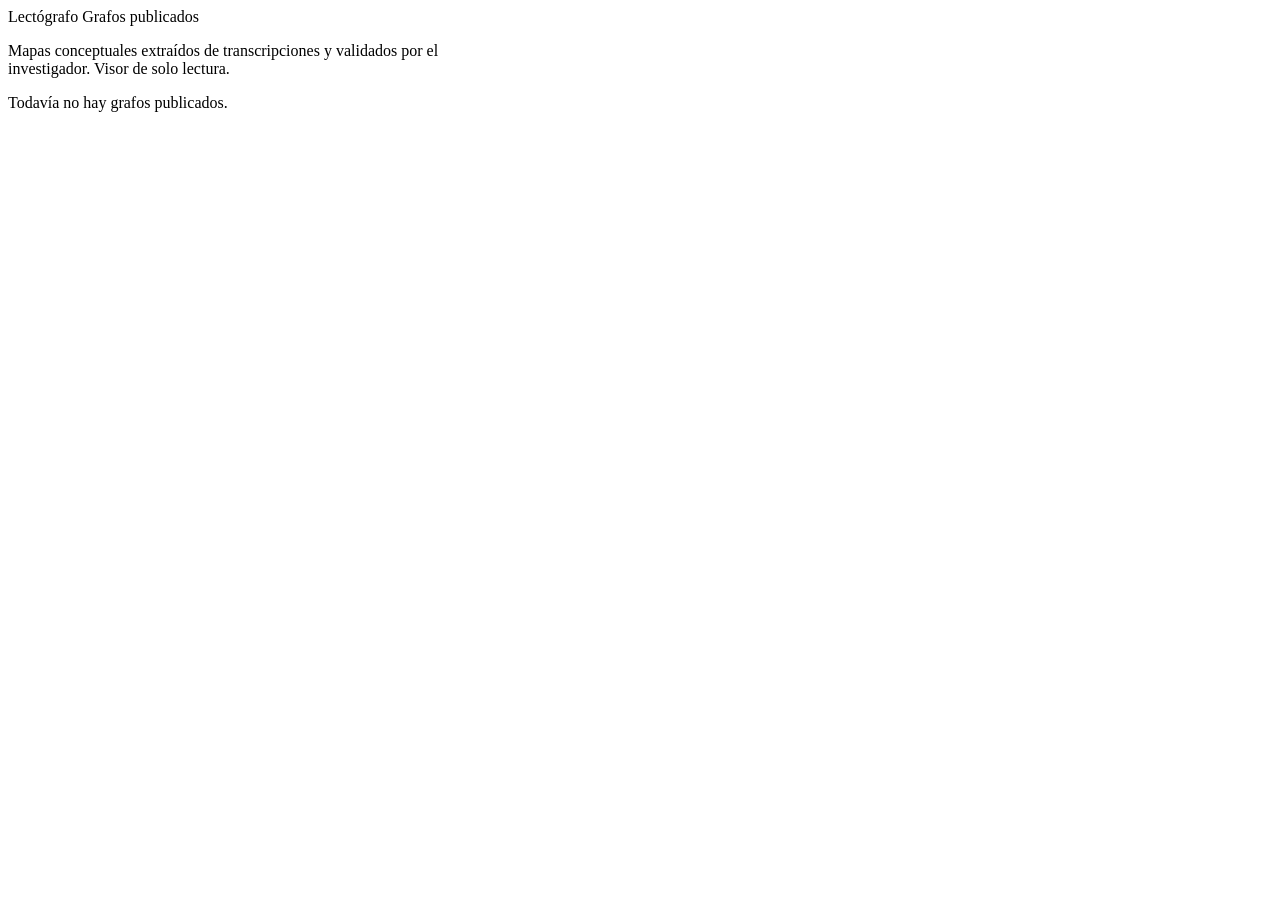
==== sitio/index.html @ 723a3826 "feat: publicar visor estático de grafos en GitHub Pages Genera un sitio de solo lectura (docs/, via " ====
<!DOCTYPE html>
<html lang="es" data-sn-theme="light" data-trio="plex">
<head>
  <meta charset="UTF-8">
  <meta name="viewport" content="width=device-width, initial-scale=1.0">
  <title>Lectógrafo — Grafos publicados</title>
  <link rel="preconnect" href="https://fonts.googleapis.com">
  <link rel="preconnect" href="https://fonts.gstatic.com" crossorigin>
  <link href="https://fonts.googleapis.com/css2?family=IBM+Plex+Mono:ital,wght@0,400;0,600;1,400&family=IBM+Plex+Sans+Condensed:ital,wght@0,300;0,400&family=IBM+Plex+Sans:ital,wght@0,400;0,500;0,600;0,700;1,400&family=IBM+Plex+Serif:ital,wght@0,400;0,600;1,400&display=swap" rel="stylesheet">
  <link rel="stylesheet" href="./sistema/tokens.css">
  <link rel="stylesheet" href="./style.css">
  <style>
    /* Layout mínimo propio del sitio publicado — no toca static/style.css */
    body { min-height: 100vh; }
    #vista-biblioteca { display: block !important; }
    #biblioteca-header p { max-width: 60ch; }
    a.bib-card { text-decoration: none; color: inherit; }
  </style>
</head>
<body>

  <header id="topbar">
    <div id="topbar-left">
      <span id="app-name">Lectógrafo</span>
      <span class="muted">Grafos publicados</span>
    </div>
  </header>

  <div id="vista-biblioteca">
    <div id="biblioteca-header">
      <p class="muted">Mapas conceptuales extraídos de transcripciones y validados por el investigador. Visor de solo lectura.</p>
    </div>
    <div id="biblioteca-grid"></div>
    <p id="biblioteca-vacio" class="muted" hidden>Todavía no hay grafos publicados.</p>
  </div>

  <script type="module" src="./index.js"></script>
</body>
</html>
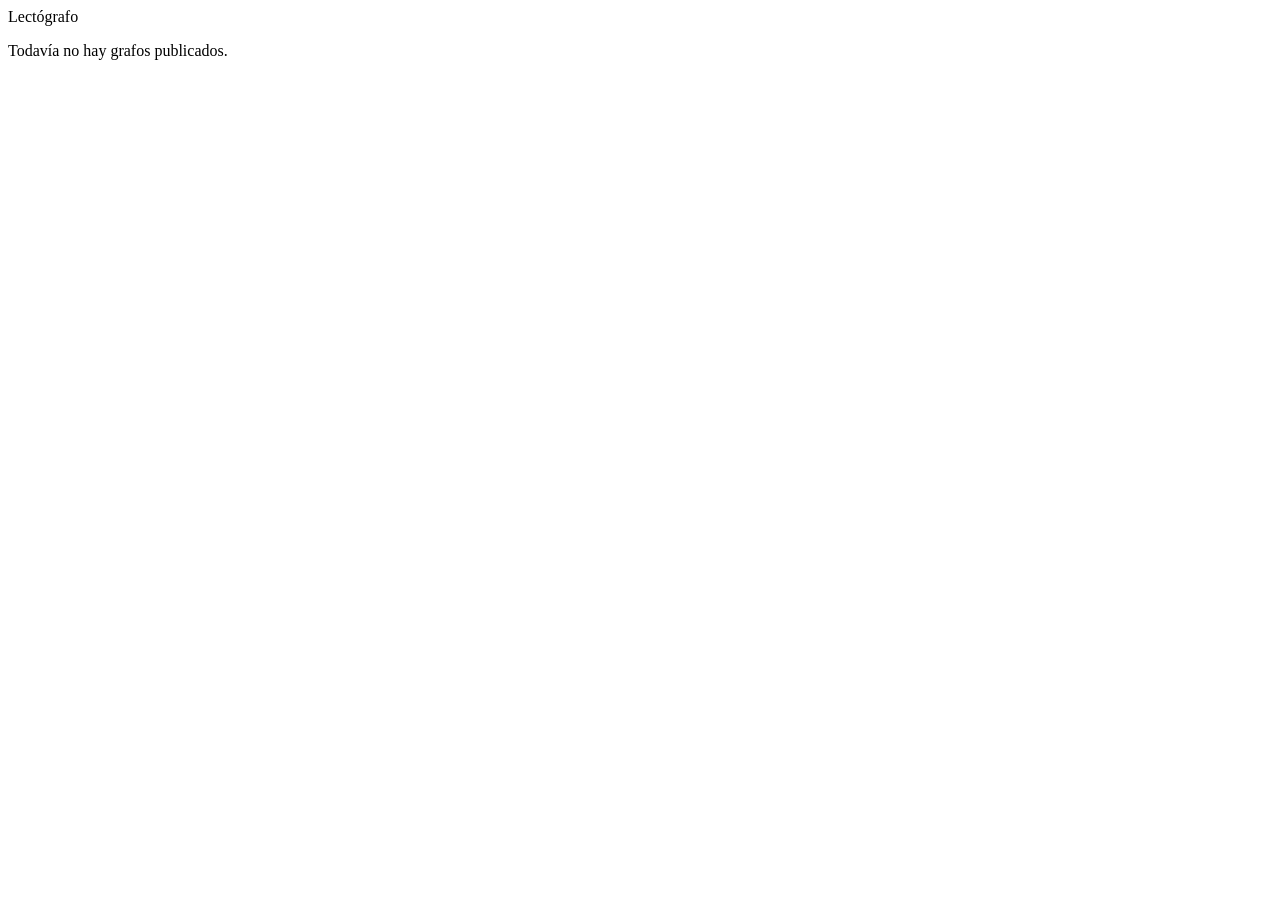
==== commit 67e3b1b0: "feat: 3D en grafo propio + mejoras al sitio estático publicado Grafo propio: - Añade toggle 2D/3D (#" ====
--- a/sitio/index.html
+++ b/sitio/index.html
@@ -3,7 +3,7 @@
 <head>
   <meta charset="UTF-8">
   <meta name="viewport" content="width=device-width, initial-scale=1.0">
-  <title>Lectógrafo — Grafos publicados</title>
+  <title>Lectógrafo</title>
   <link rel="preconnect" href="https://fonts.googleapis.com">
   <link rel="preconnect" href="https://fonts.gstatic.com" crossorigin>
   <link href="https://fonts.googleapis.com/css2?family=IBM+Plex+Mono:ital,wght@0,400;0,600;1,400&family=IBM+Plex+Sans+Condensed:ital,wght@0,300;0,400&family=IBM+Plex+Sans:ital,wght@0,400;0,500;0,600;0,700;1,400&family=IBM+Plex+Serif:ital,wght@0,400;0,600;1,400&display=swap" rel="stylesheet">
@@ -13,8 +13,8 @@
     /* Layout mínimo propio del sitio publicado — no toca static/style.css */
     body { min-height: 100vh; }
     #vista-biblioteca { display: block !important; }
-    #biblioteca-header p { max-width: 60ch; }
     a.bib-card { text-decoration: none; color: inherit; }
+    .bib-card-meta { font-size: var(--sn-fs-xs); color: var(--sn-ink-soft); opacity: .7; }
   </style>
 </head>
 <body>
@@ -22,14 +22,11 @@
   <header id="topbar">
     <div id="topbar-left">
       <span id="app-name">Lectógrafo</span>
-      <span class="muted">Grafos publicados</span>
     </div>
   </header>
 
   <div id="vista-biblioteca">
-    <div id="biblioteca-header">
-      <p class="muted">Mapas conceptuales extraídos de transcripciones y validados por el investigador. Visor de solo lectura.</p>
-    </div>
+    <div id="biblioteca-header"></div>
     <div id="biblioteca-grid"></div>
     <p id="biblioteca-vacio" class="muted" hidden>Todavía no hay grafos publicados.</p>
   </div>
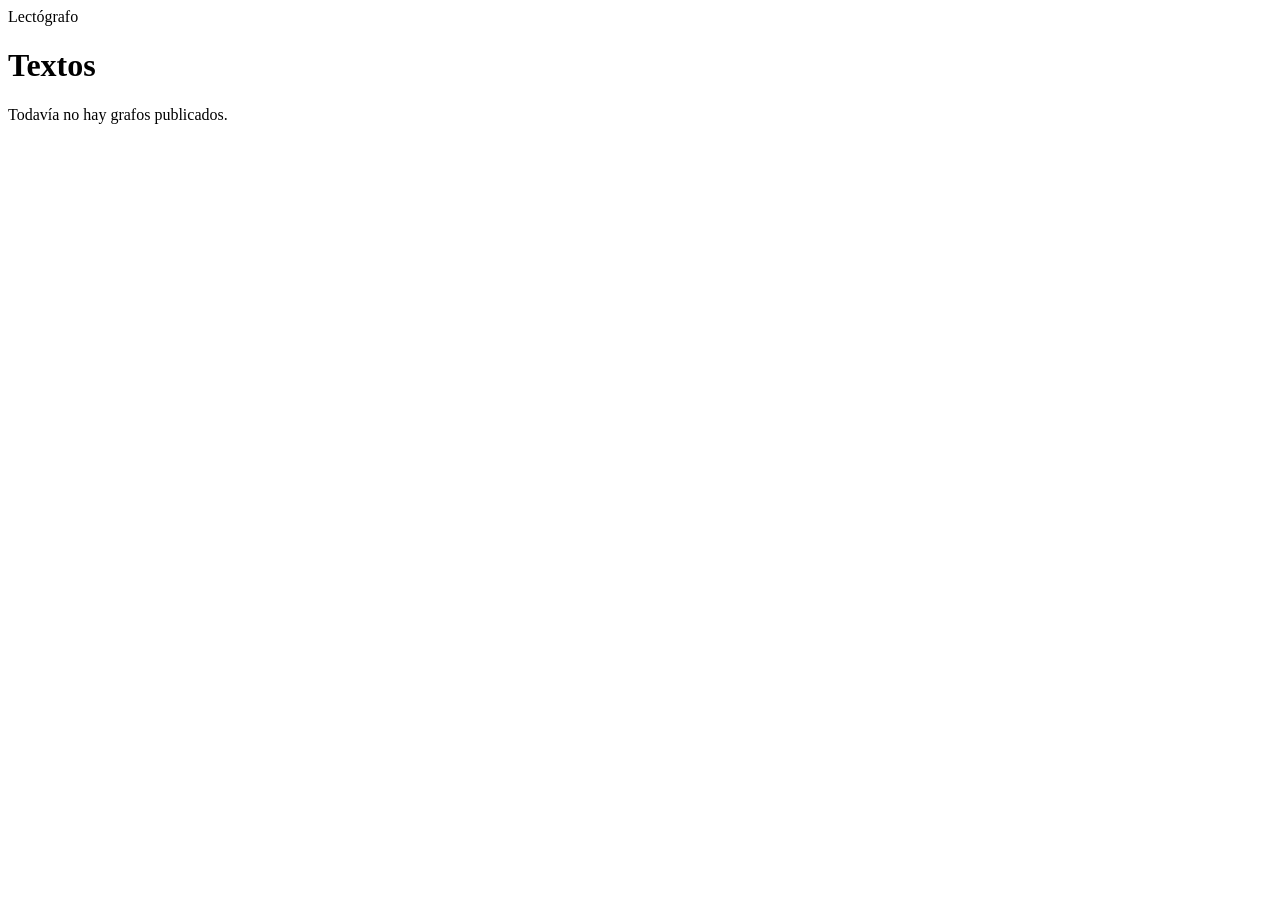
==== commit b26331b2: "homologación static-dynamic" ====
--- a/sitio/index.html
+++ b/sitio/index.html
@@ -6,15 +6,12 @@
   <title>Lectógrafo</title>
   <link rel="preconnect" href="https://fonts.googleapis.com">
   <link rel="preconnect" href="https://fonts.gstatic.com" crossorigin>
-  <link href="https://fonts.googleapis.com/css2?family=IBM+Plex+Mono:ital,wght@0,400;0,600;1,400&family=IBM+Plex+Sans+Condensed:ital,wght@0,300;0,400&family=IBM+Plex+Sans:ital,wght@0,400;0,500;0,600;0,700;1,400&family=IBM+Plex+Serif:ital,wght@0,400;0,600;1,400&display=swap" rel="stylesheet">
+  <link href="https://fonts.googleapis.com/css2?family=IBM+Plex+Mono:ital,wght@0,400;0,600;1,400&family=IBM+Plex+Sans+Condensed:ital,wght@0,300;0,400;0,500;0,600;0,700&family=IBM+Plex+Sans:ital,wght@0,400;0,500;0,600;0,700;1,400&family=IBM+Plex+Serif:ital,wght@0,400;0,600;1,400&display=swap" rel="stylesheet">
   <link rel="stylesheet" href="./sistema/tokens.css">
   <link rel="stylesheet" href="./style.css">
   <style>
     /* Layout mínimo propio del sitio publicado — no toca static/style.css */
-    body { min-height: 100vh; }
-    #vista-biblioteca { display: block !important; }
     a.bib-card { text-decoration: none; color: inherit; }
-    .bib-card-meta { font-size: var(--sn-fs-xs); color: var(--sn-ink-soft); opacity: .7; }
   </style>
 </head>
 <body>
@@ -25,11 +22,13 @@
     </div>
   </header>
 
-  <div id="vista-biblioteca">
-    <div id="biblioteca-header"></div>
+  <main id="vista-biblioteca">
+    <div id="biblioteca-header">
+      <h1 class="bib-titulo">Textos</h1>
+    </div>
     <div id="biblioteca-grid"></div>
     <p id="biblioteca-vacio" class="muted" hidden>Todavía no hay grafos publicados.</p>
-  </div>
+  </main>
 
   <script type="module" src="./index.js"></script>
 </body>
